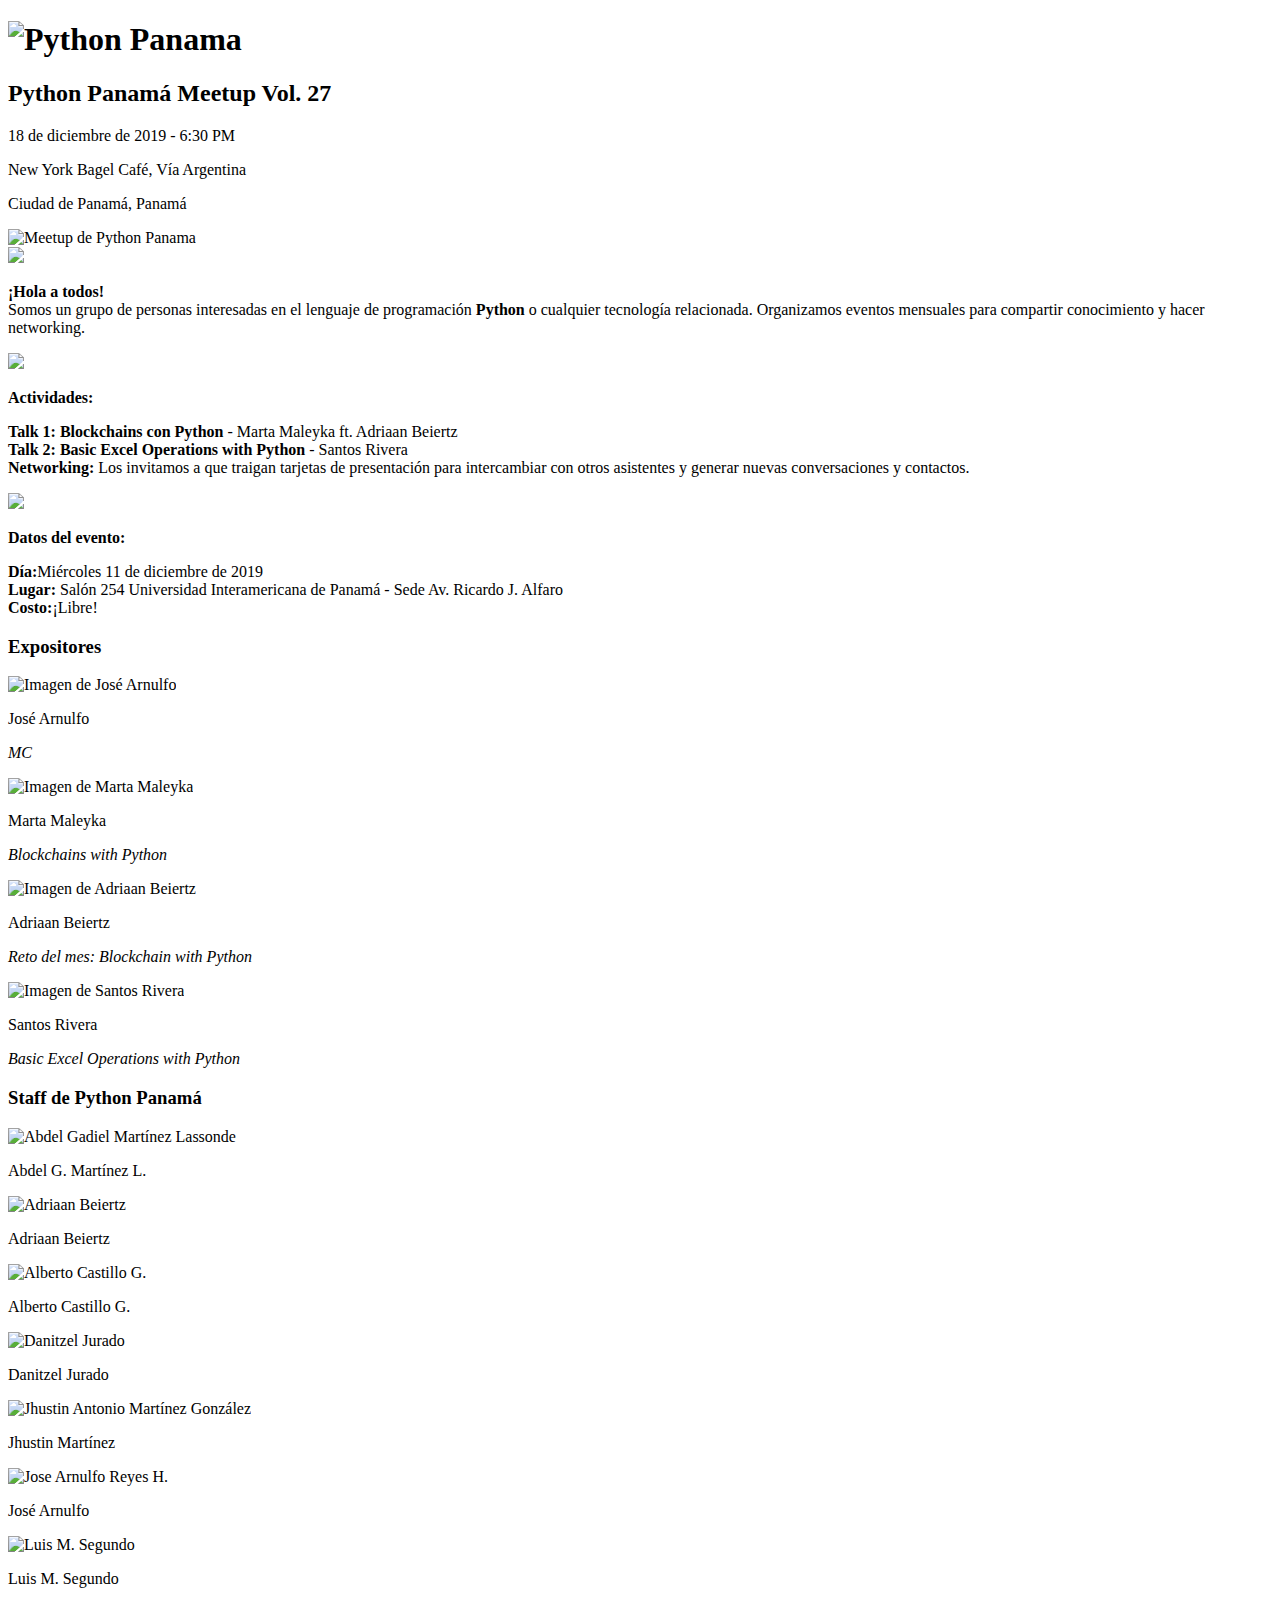
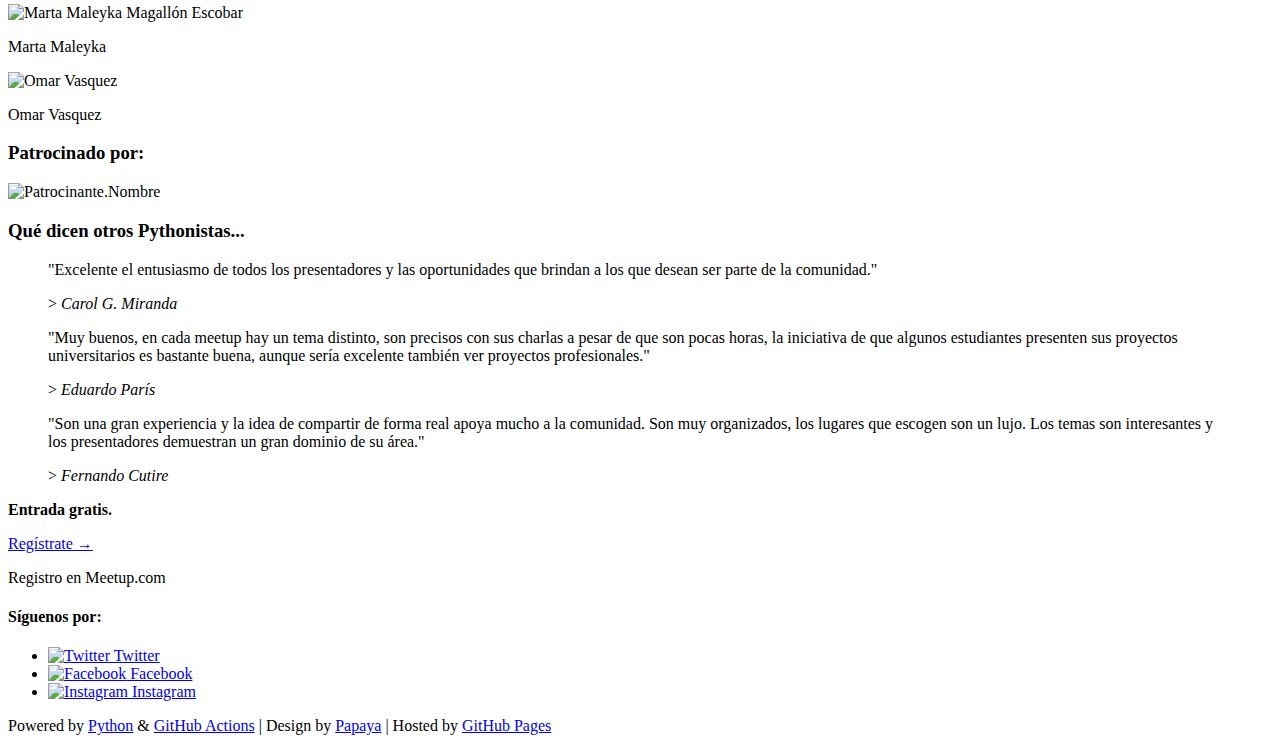
==== index.html @ f63a57bd "Build commit." ====
<!doctype html>
<html lang="es-es">

    <head>

        <!-- Meta -->
        <meta charset="utf-8">
        <meta http-equiv="x-ua-compatible" content="ie=edge">
        <meta name="viewport" content="width=device-width,initial-scale=1">

        <title>Python Panam&aacute; Meetups</title>
        <meta name="description" content="">

        <!-- The compiled CSS file -->
        <link rel="stylesheet" href="css/production.css">

        <!-- Web fonts -->
        <link href="https://fonts.googleapis.com/css?family=Space+Mono:400,700" rel="stylesheet">

        <!-- favicon.ico. Place these in the root directory. -->
        <link rel="shortcut icon" href="favicon.ico">

    </head>

    <body>


    <!-- Create outer border -->
    <div class="page-border">
    <div class="bg--white">

        <!-- Header -->
        <header class="align--center pt3 pb2">
            <div class="container">
                <h1 class="mb3" title="Python Panam&aacute; Meetup Vol. 27"><img width="20%" src="img/logo-python-pa.png" alt="Python Panama"></h1>
                <h2 class="mb3">Python Panam&aacute; Meetup Vol. 27</h2>
                <p class="mb1">18 de diciembre de 2019 - 6:30 PM</p>
		<p class="mb1">New York Bagel Café, Vía Argentina</p>
                <p>Ciudad de Panam&aacute;, Panam&aacute;</p>
            </div>
        </header>

        <!-- Body -->
        <main>
            <div class="container">

                <!-- Info -->
                <section class="pt2 pb3">                    
                    <img class="mb3" src="img/python-pa-meetup-photo.jpg" alt="Meetup de Python Panama">
                    <div class="grid-row">
                        <div class="grid-column span-one-third mt1">
                            <img class="icon mb1" src="img/comment.svg">
                            <p><strong>¡Hola a todos!</strong><br>Somos un grupo de personas interesadas en el lenguaje de programación <strong>Python</strong> o cualquier tecnología relacionada. Organizamos eventos mensuales para compartir conocimiento y hacer networking.
</p>
                        </div>
                        <div class="grid-column span-one-third mt1">
                            <img class="icon mb1" src="img/flask.svg">
                            <p><strong>Actividades:</strong><br>
                            <ul style="list-style-type: none; padding: 0; margin: 0;">
                                <li><strong>Talk 1: Blockchains con Python </strong>- Marta Maleyka ft. Adriaan Beiertz</li>
                                
                                <li><strong>Talk 2: Basic Excel Operations with Python </strong>- Santos Rivera</li>
                                
                                <li><strong>Networking:</strong> Los invitamos a que traigan tarjetas de presentación para intercambiar con otros asistentes y generar nuevas conversaciones y contactos.
</li>
                            </ul>
                        </p>
                        </div>
                        <div class="grid-column span-one-third mt1">
                            <img class="icon mb1" src="img/calendar.svg">
                            <p><strong>Datos del evento:</strong><br>
                                <ul style="list-style-type: none; padding: 0; margin: 0;">
                                    <li><strong>Día:</strong>Miércoles 11 de diciembre de 2019</li>
                                    <li><strong>Lugar:</strong> Salón 254 Universidad Interamericana de Panamá - Sede Av. Ricardo J. Alfaro</li>
                                    <li><strong>Costo:</strong>¡Libre!</li>
                                </ul>
                            </p>
                        </div>
                    </div>
                     
                </section>

                <!-- Presenters -->
                <section class="pt2 pb2 align--center">
                    <h3 class="mb1">Expositores</h3>
                    <div class="grid-row">
                        
                        <div class="grid-column span-4.0 mt3">
                        <img class="mb1" src="img/staff/arnulfo.jpg" alt="Imagen de José Arnulfo">
                        <p class="small">José Arnulfo</p><p class="small pt1"><i>MC</i></p>
                        </div>
                        
                        <div class="grid-column span-4.0 mt3">
                        <img class="mb1" src="img/staff/marta.jpg" alt="Imagen de Marta Maleyka">
                        <p class="small">Marta Maleyka</p><p class="small pt1"><i>Blockchains with Python</i></p>
                        </div>
                        
                        <div class="grid-column span-4.0 mt3">
                        <img class="mb1" src="img/staff/adriaan.jpg" alt="Imagen de Adriaan Beiertz">
                        <p class="small">Adriaan Beiertz</p><p class="small pt1"><i>Reto del mes: Blockchain with Python</i></p>
                        </div>
                        
                        <div class="grid-column span-4.0 mt3">
                        <img class="mb1" src="img/speakers/santos.jpg" alt="Imagen de Santos Rivera">
                        <p class="small">Santos Rivera</p><p class="small pt1"><i>Basic Excel Operations with Python</i></p>
                        </div>
                        
                    </div>
                </section>
                <!-- Staff -->
                <section class="pt3 pb3 align--center">
                    <h3 class="mb1">Staff de Python Panam&aacute;</h3>
                    <div class="grid-row">
                        <div class="grid-column span-2 mt2">
                            <img class="mb1" src="img/staff/abdel.jpg" alt="Abdel Gadiel Martínez Lassonde">
                            <p class="small">Abdel G. Martínez L.</p>
                        </div>
                        <div class="grid-column span-2 mt2">
                            <img class="mb1" src="img/staff/adriaan.jpg" alt="Adriaan Beiertz">
                            <p class="small">Adriaan Beiertz</p>
                        </div>

                        <div class="grid-column span-2 mt2">
                            <img class="mb1" src="img/staff/alberto.jpg" alt="Alberto Castillo G.">
                            <p class="small">Alberto Castillo G.</p>
                        </div>
                        <div class="grid-column span-2 mt2">
                            <img class="mb1" src="img/staff/danitzel.jpg" alt="Danitzel Jurado">
                            <p class="small">Danitzel Jurado</p>
                        </div>
                        <div class="grid-column span-2 mt2">
                            <img class="mb1" src="img/staff/jhustin.jpg" alt="Jhustin Antonio Martínez González">
                            <p class="small">Jhustin Martínez</p>
                        </div>
                        <div class="grid-column span-2 mt2">
                            <img class="mb1" src="img/staff/arnulfo.jpg" alt="Jose Arnulfo Reyes H.">
                            <p class="small">Jos&eacute; Arnulfo</p>
                        </div>
                        <div class="grid-column span-2 mt2">
                            <img class="mb1" src="img/staff/segundo.jpg" alt="Luis M. Segundo">
                            <p class="small">Luis M. Segundo</p>
                        </div>
                        <div class="grid-column span-2 mt2">
                            <img class="mb1" src="img/staff/marta.jpg" alt="Marta Maleyka Magallón Escobar">
                            <p class="small">Marta Maleyka</p>
                        </div>
                        <div class="grid-column span-2 mt2">
                            <img class="mb1" src="img/staff/omar.jpg" alt="Omar Vasquez">
                            <p class="small">Omar Vasquez</p>
                        </div>
                    </div>
                </section>

                <!-- Sponsors -->
                <section class="pt3 pb3 align--center">
                    <h3 class="mb2">Patrocinado por:</h3>
                    
                    <img class="m1" src="img/sponsors/logo-new-york-bagel-cafe.jpg" alt="Patrocinante.Nombre" style="height:200px">
                    
                </section>

                <!-- Testimonials -->
                <section class="pt2 pb3">
                    <h3 class="align--center mb2">Qu&eacute; dicen otros Pythonistas...</h3>
                    <div class="grid-row">
                        
                        <div class="grid-column span-one-third mt1">
                            <blockquote class="blockquote">
                                <p>"Excelente el entusiasmo de todos los presentadores y las oportunidades que brindan a los que desean ser parte de la comunidad."</p>
                                <p>> <cite>Carol G. Miranda</cite></p>
                            </blockquote>
                        </div>
                        
                        <div class="grid-column span-one-third mt1">
                            <blockquote class="blockquote">
                                <p>"Muy buenos, en cada meetup hay un tema distinto, son precisos con sus charlas a pesar de que son pocas horas, la iniciativa de que algunos estudiantes presenten sus proyectos universitarios es bastante buena, aunque sería excelente también ver proyectos profesionales."</p>
                                <p>> <cite>Eduardo París</cite></p>
                            </blockquote>
                        </div>
                        
                        <div class="grid-column span-one-third mt1">
                            <blockquote class="blockquote">
                                <p>"Son una gran experiencia y la idea de compartir de forma real apoya mucho a la comunidad. Son muy organizados, los lugares que escogen son un lujo. Los temas son interesantes y los presentadores demuestran un gran dominio de su área."</p>
                                <p>> <cite>Fernando Cutire</cite></p>
                            </blockquote>
                        </div>
                        
                    </div>
                </section>

                <!-- CTA -->
                <section class="align--center pt3 pb3">
                    <p class="h3 mb2"><strong>Entrada gratis.</strong></p>
                    <a href="https://www.meetup.com/es-ES/Python-Panama/events/266892502/" class="btn btn--default">Reg&iacute;strate →</a>
                    <p class="small mt1 text--gray">Registro en Meetup.com</p>
                </section>

            </div>
        </main>

        <!-- Footer -->
        <footer class="mt2 pb3 align--center">
            <h4>S&iacute;guenos por:</h4>
            <ul class="no-bullets list--inline mb0">
                <li class="m1 block-on-mobile"><a href="https://www.twitter.com/pythonpanama" class="link"><img class="icon" src="img/twitter.svg" alt="Twitter"> Twitter</a></li>
                <li class="m1 block-on-mobile"><a href="https://www.facebook.com/Python-Panama-103328577676434/" class="link"><img class="icon" src="img/facebook.svg" alt="Facebook"> Facebook</a></li>
                <li class="m1 block-on-mobile"><a href="https://www.instagram.com/pythonpanama" class="link"><img class="icon" src="img/instagram.svg" alt="Instagram"> Instagram</a></li>
            </ul>
            <p class="mt1 small text--gray">Powered by <a href="https://python.org" class="link">Python</a> & <a href="https://github.com/features/actions" class="link">GitHub Actions</a> | Design by <a href="https://www.eatapapaya.com" class="link">Papaya</a> | Hosted by <a href="https://pages.github.com/" class="link">GitHub Pages</a></p>
        </footer>

    </div>
    </div>

    </body>
</html>
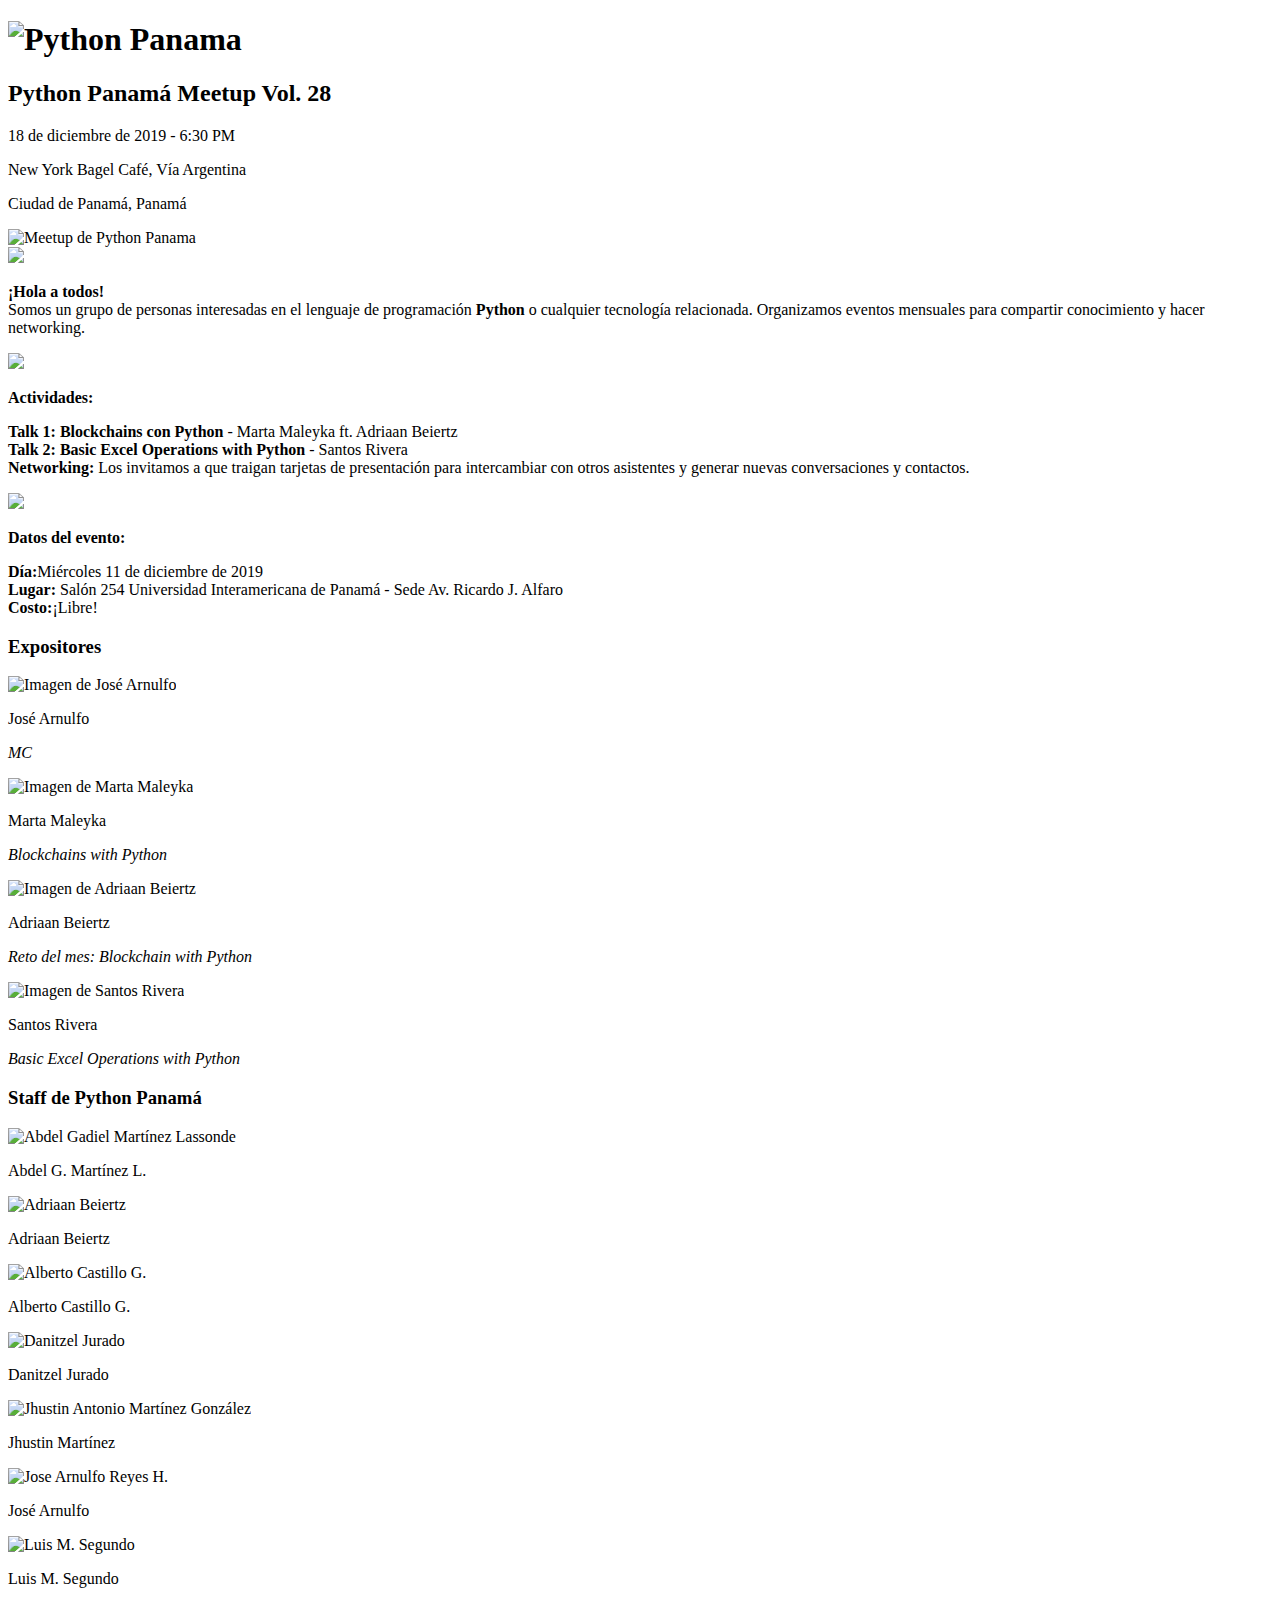
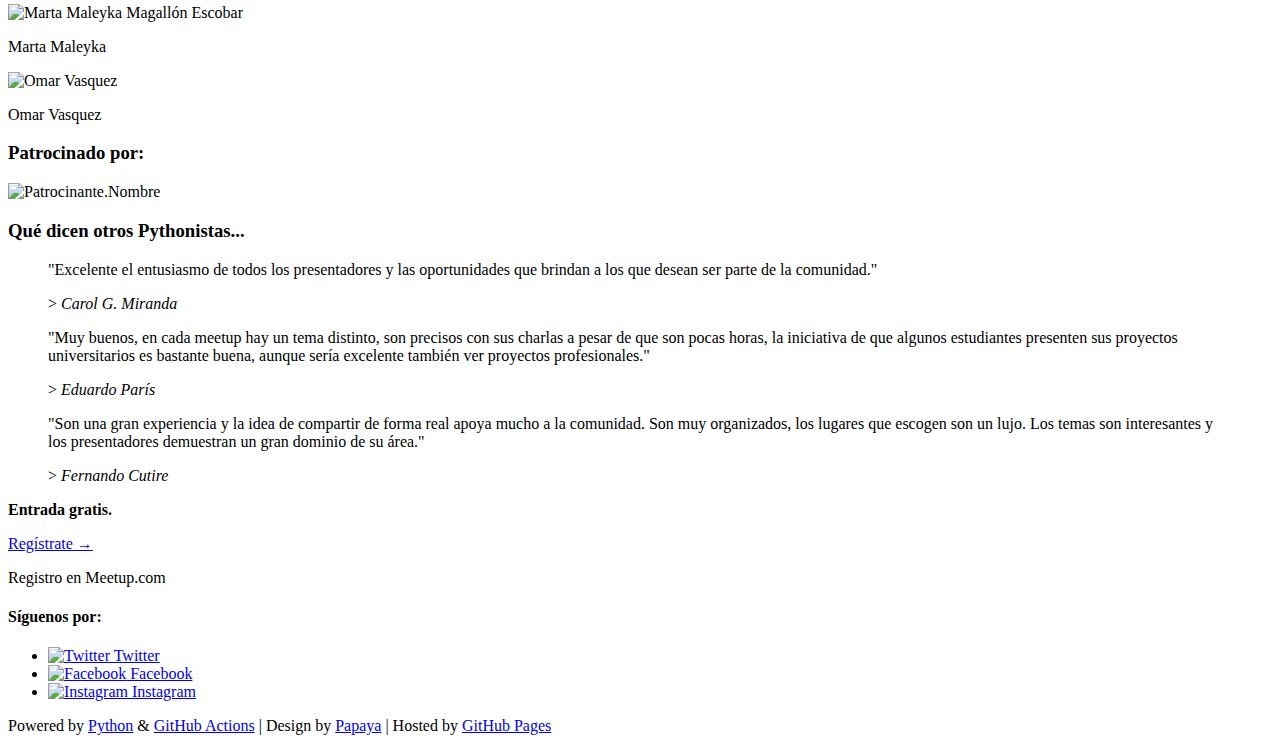
==== commit 96325762: "Build commit." ====
--- a/index.html
+++ b/index.html
@@ -32,8 +32,8 @@
         <!-- Header -->
         <header class="align--center pt3 pb2">
             <div class="container">
-                <h1 class="mb3" title="Python Panam&aacute; Meetup Vol. 27"><img width="20%" src="img/logo-python-pa.png" alt="Python Panama"></h1>
-                <h2 class="mb3">Python Panam&aacute; Meetup Vol. 27</h2>
+                <h1 class="mb3" title="Python Panam&aacute; Meetup Vol. 28"><img width="20%" src="img/logo-python-pa.png" alt="Python Panama"></h1>
+                <h2 class="mb3">Python Panam&aacute; Meetup Vol. 28</h2>
                 <p class="mb1">18 de diciembre de 2019 - 6:30 PM</p>
 		<p class="mb1">New York Bagel Café, Vía Argentina</p>
                 <p>Ciudad de Panam&aacute;, Panam&aacute;</p>
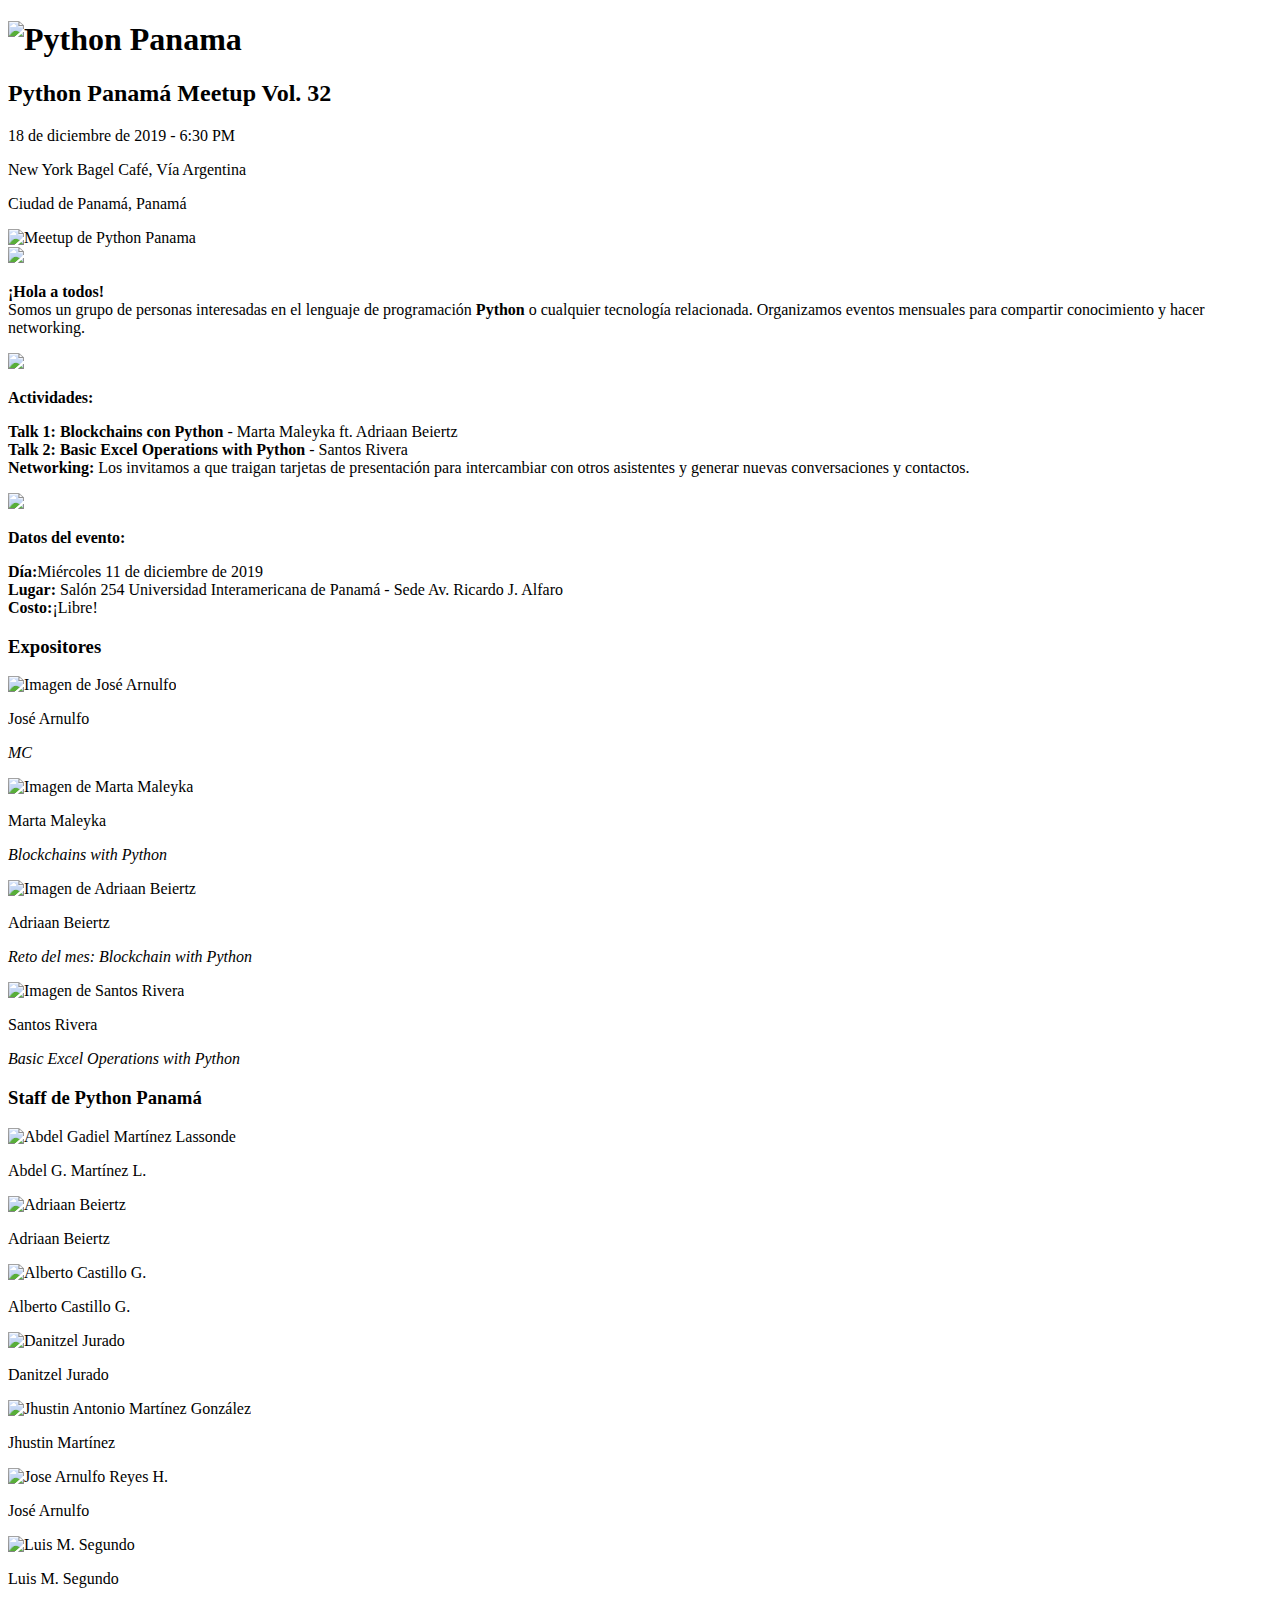
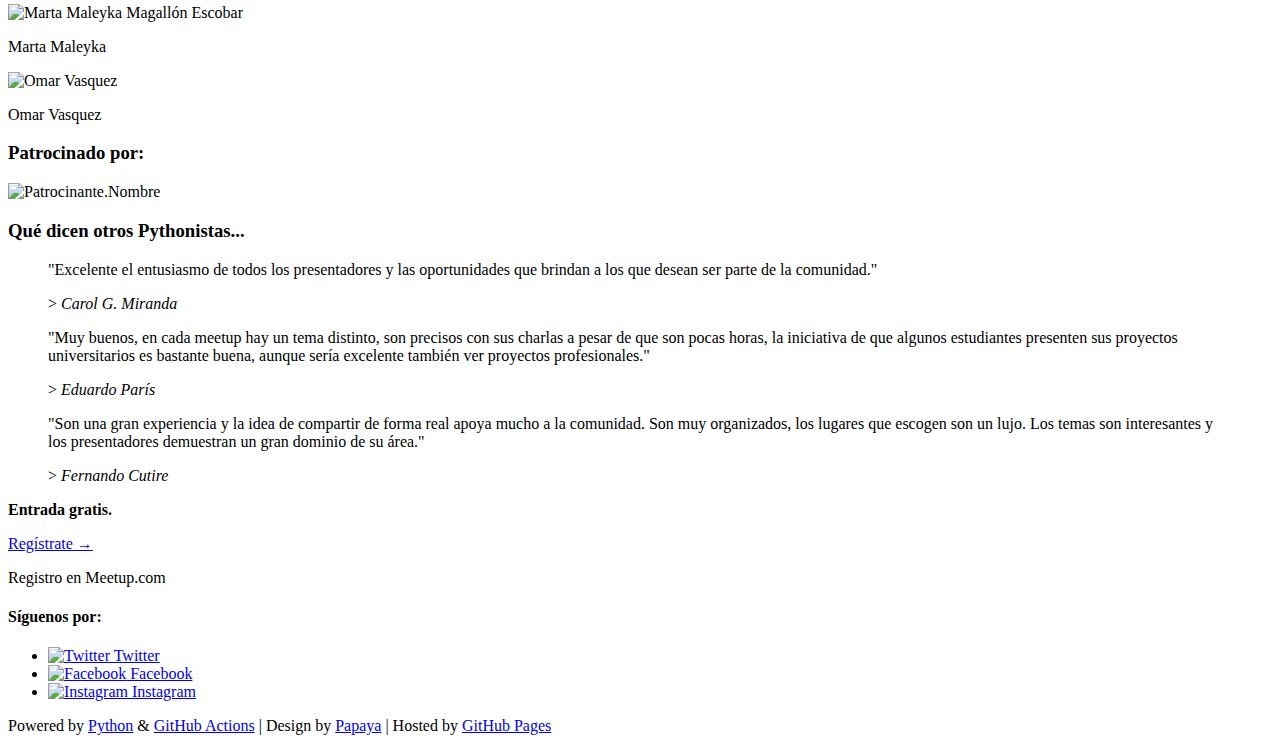
==== commit d07d39df: "Automated deployment: Sat Jan 11 21:39:12 UTC 2020 5bbbb36ac1834fe11f3782e2dcf023aeb04b61c8" ====
--- a/index.html
+++ b/index.html
@@ -32,8 +32,8 @@
         <!-- Header -->
         <header class="align--center pt3 pb2">
             <div class="container">
-                <h1 class="mb3" title="Python Panam&aacute; Meetup Vol. 28"><img width="20%" src="img/logo-python-pa.png" alt="Python Panama"></h1>
-                <h2 class="mb3">Python Panam&aacute; Meetup Vol. 28</h2>
+                <h1 class="mb3" title="Python Panam&aacute; Meetup Vol. 32"><img width="20%" src="img/logo-python-pa.png" alt="Python Panama"></h1>
+                <h2 class="mb3">Python Panam&aacute; Meetup Vol. 32</h2>
                 <p class="mb1">18 de diciembre de 2019 - 6:30 PM</p>
 		<p class="mb1">New York Bagel Café, Vía Argentina</p>
                 <p>Ciudad de Panam&aacute;, Panam&aacute;</p>
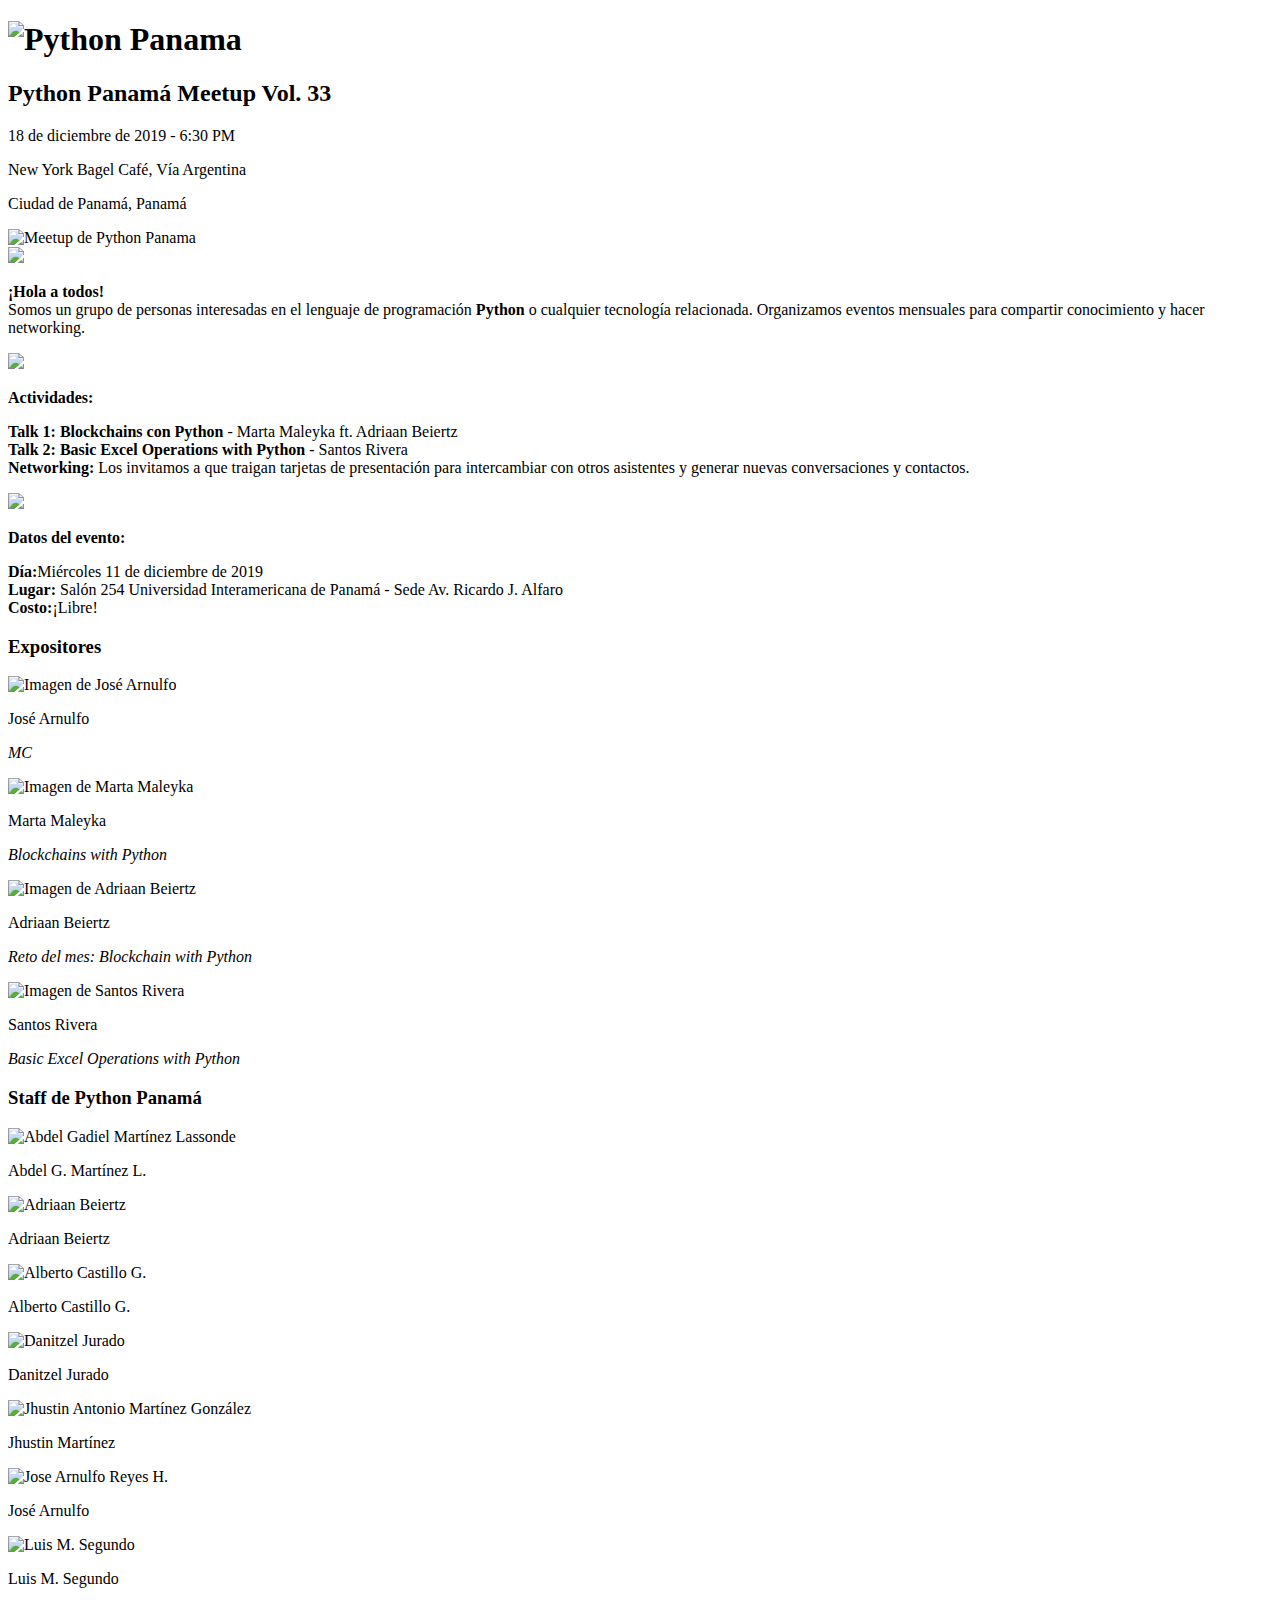
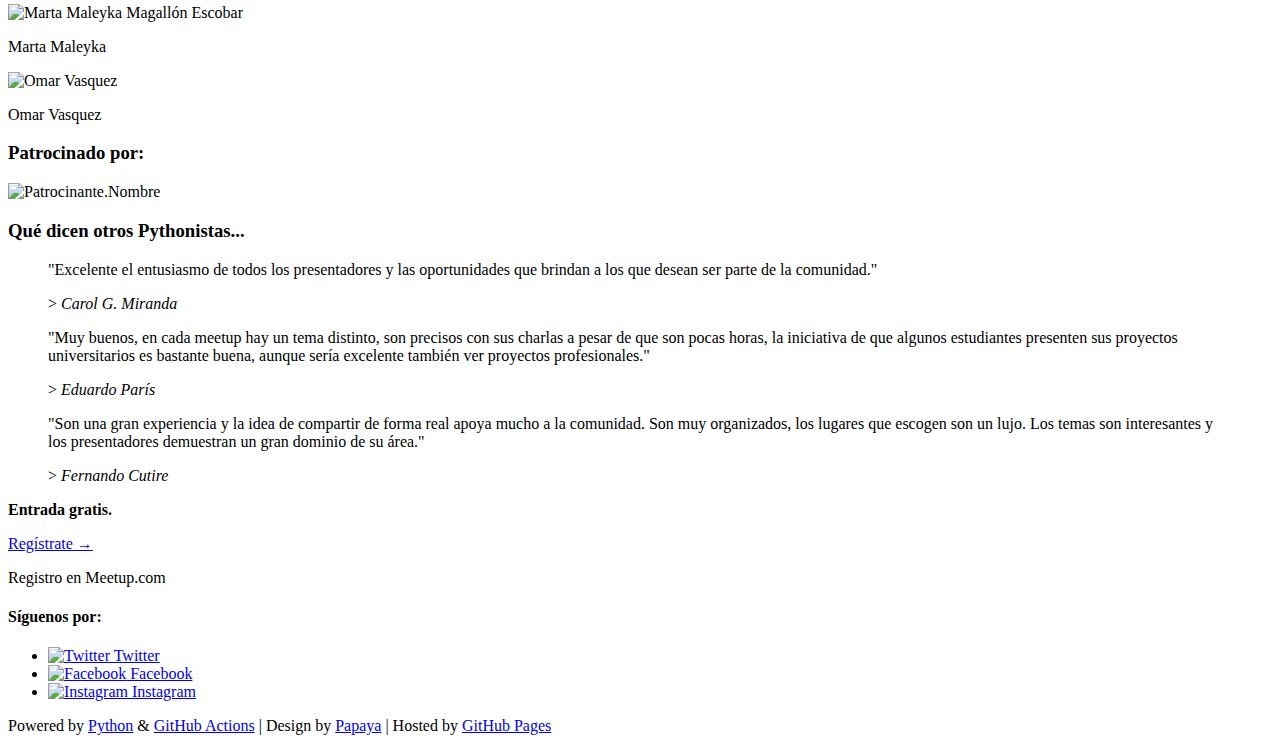
==== commit 6515674e: "Automated deployment: Sat Jan 11 21:50:08 UTC 2020 b11d192e9bd275b0cb3927c3d69bba111b4f85e6" ====
--- a/index.html
+++ b/index.html
@@ -32,8 +32,8 @@
         <!-- Header -->
         <header class="align--center pt3 pb2">
             <div class="container">
-                <h1 class="mb3" title="Python Panam&aacute; Meetup Vol. 32"><img width="20%" src="img/logo-python-pa.png" alt="Python Panama"></h1>
-                <h2 class="mb3">Python Panam&aacute; Meetup Vol. 32</h2>
+                <h1 class="mb3" title="Python Panam&aacute; Meetup Vol. 33"><img width="20%" src="img/logo-python-pa.png" alt="Python Panama"></h1>
+                <h2 class="mb3">Python Panam&aacute; Meetup Vol. 33</h2>
                 <p class="mb1">18 de diciembre de 2019 - 6:30 PM</p>
 		<p class="mb1">New York Bagel Café, Vía Argentina</p>
                 <p>Ciudad de Panam&aacute;, Panam&aacute;</p>
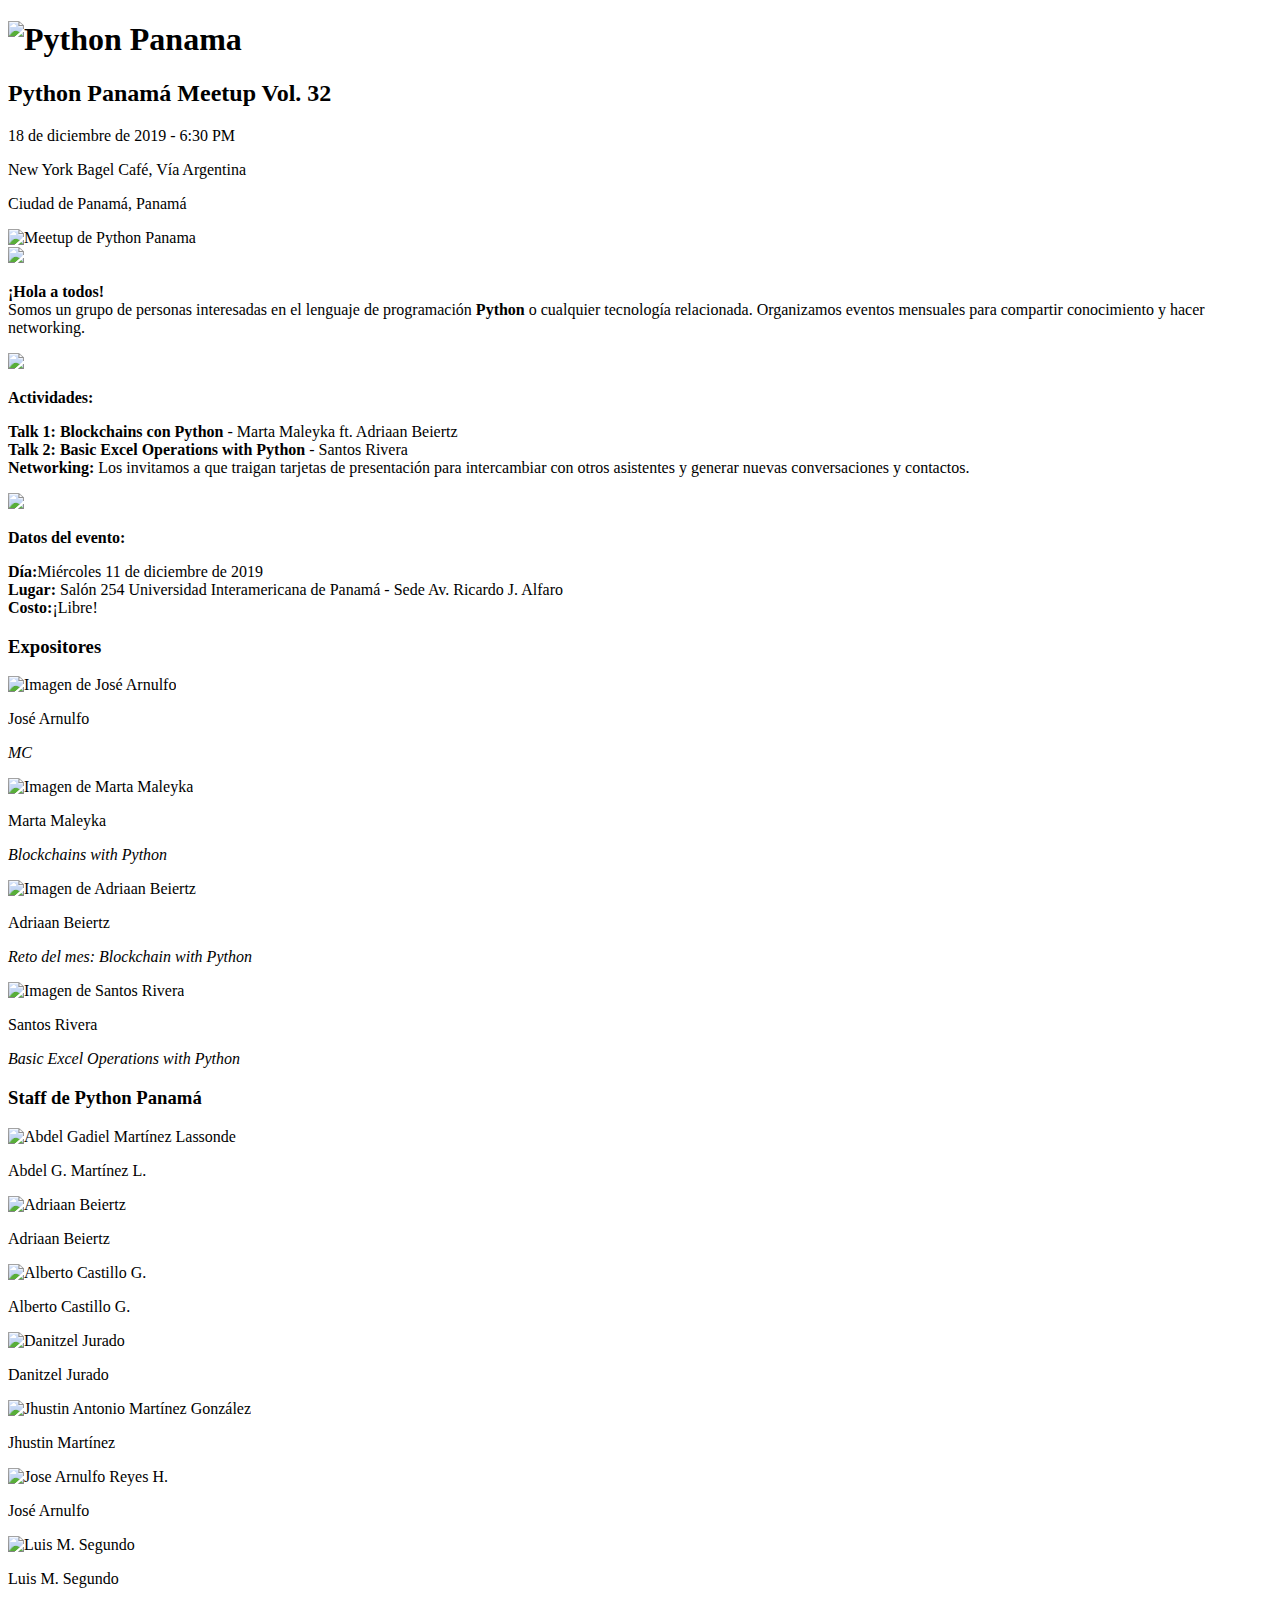
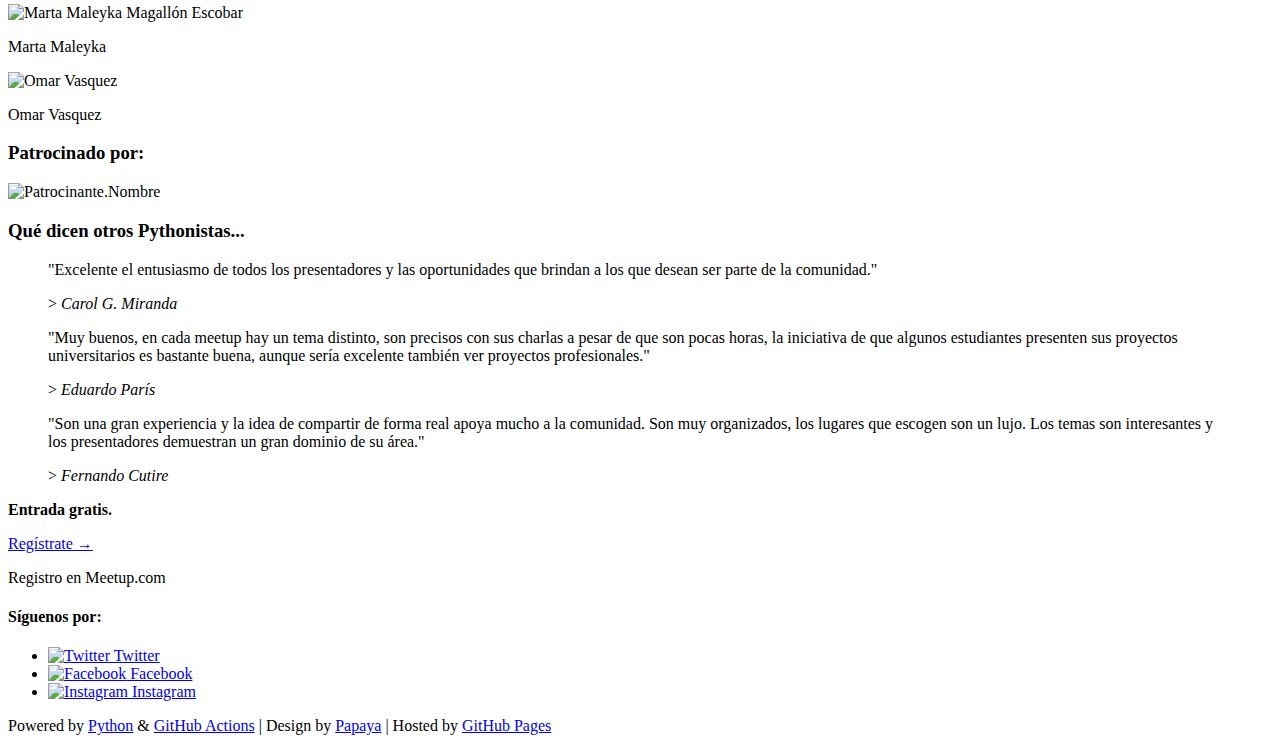
==== commit cf13bc11: "Automated deployment: Sat Jan 11 21:50:25 UTC 2020 5eb7b0a8c94621c29d6e6297d71dce120c989f3d" ====
--- a/index.html
+++ b/index.html
@@ -32,8 +32,8 @@
         <!-- Header -->
         <header class="align--center pt3 pb2">
             <div class="container">
-                <h1 class="mb3" title="Python Panam&aacute; Meetup Vol. 33"><img width="20%" src="img/logo-python-pa.png" alt="Python Panama"></h1>
-                <h2 class="mb3">Python Panam&aacute; Meetup Vol. 33</h2>
+                <h1 class="mb3" title="Python Panam&aacute; Meetup Vol. 32"><img width="20%" src="img/logo-python-pa.png" alt="Python Panama"></h1>
+                <h2 class="mb3">Python Panam&aacute; Meetup Vol. 32</h2>
                 <p class="mb1">18 de diciembre de 2019 - 6:30 PM</p>
 		<p class="mb1">New York Bagel Café, Vía Argentina</p>
                 <p>Ciudad de Panam&aacute;, Panam&aacute;</p>
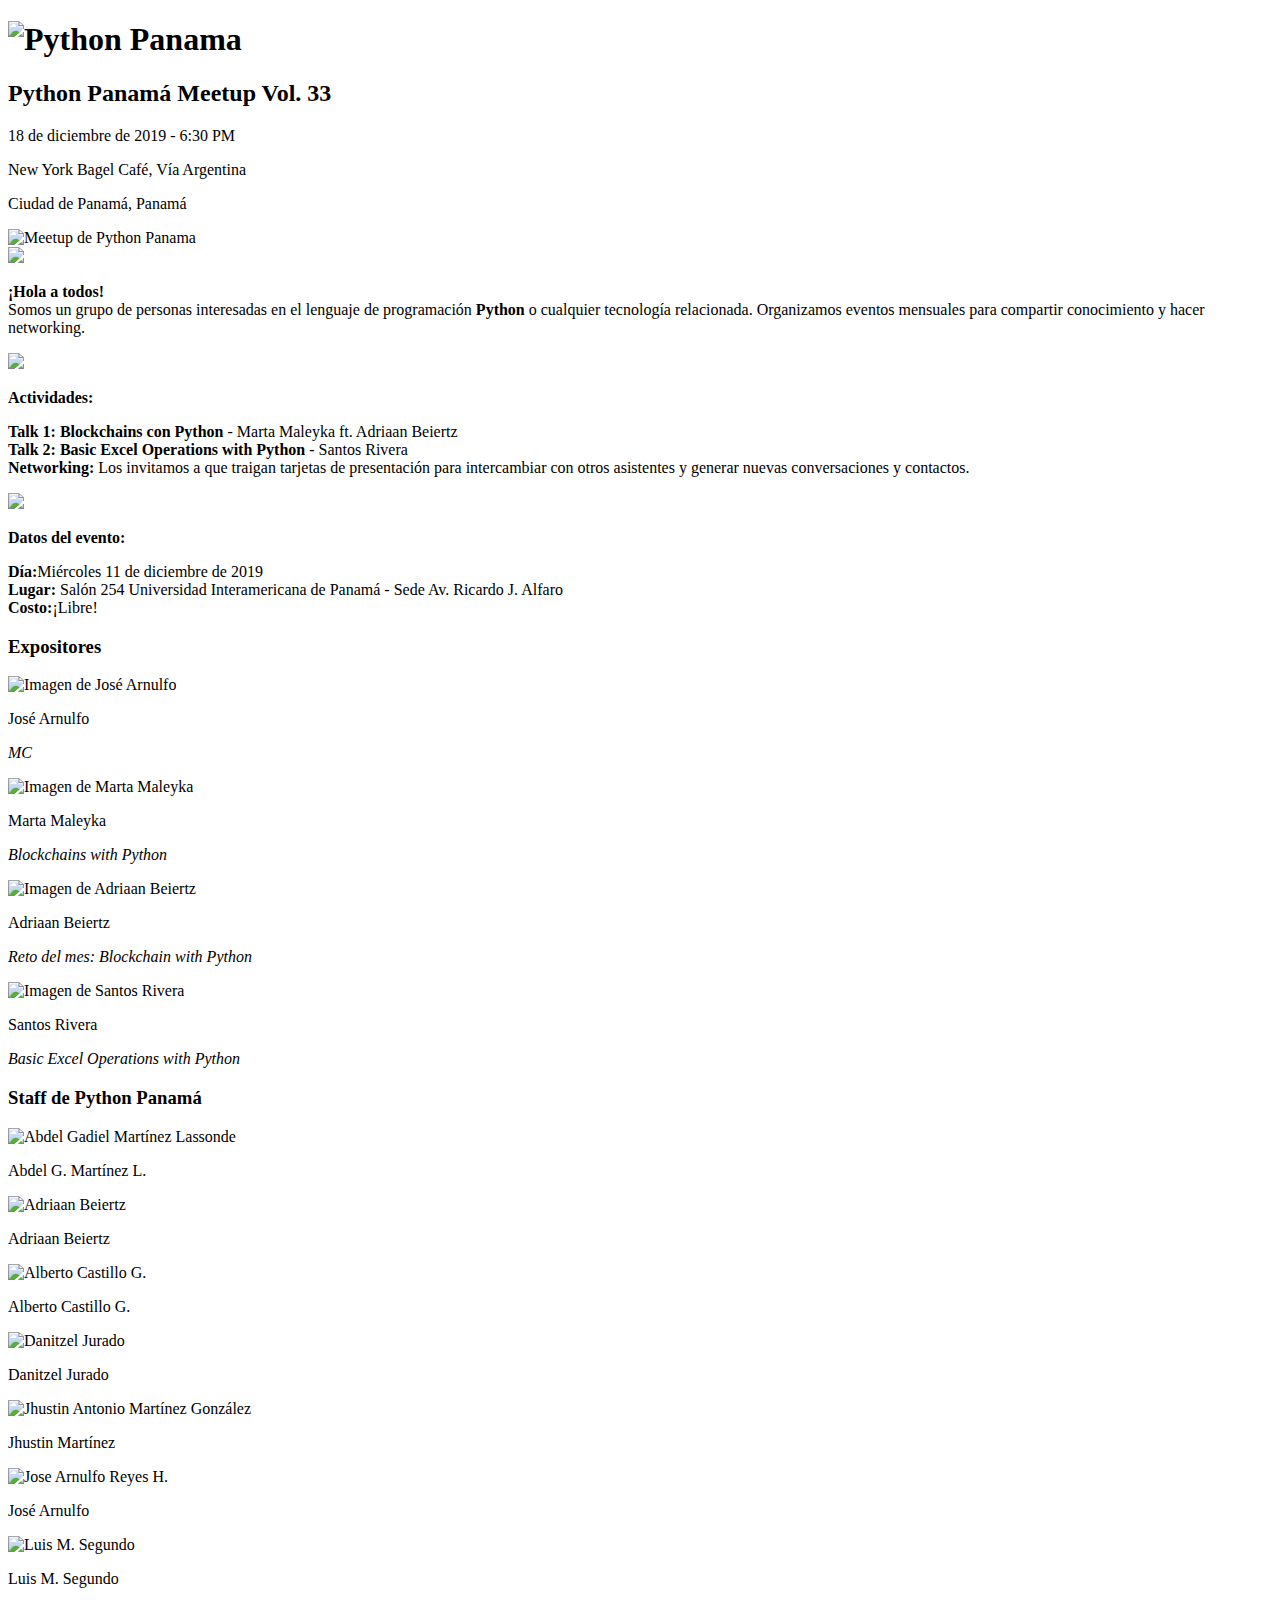
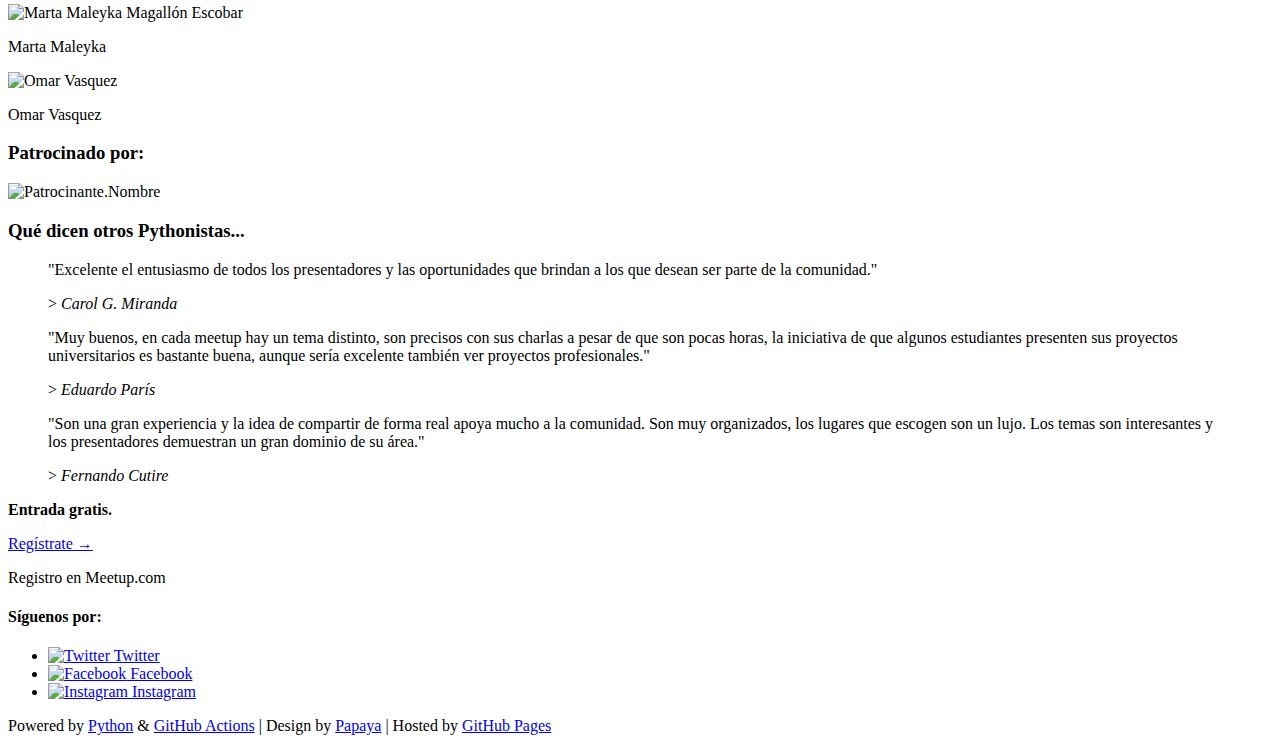
==== commit 7338c8e6: "Automated deployment: Sat Jan 11 21:53:22 UTC 2020 f5fd6cf6423e1644c282bce399013429bb23707a" ====
--- a/index.html
+++ b/index.html
@@ -32,8 +32,8 @@
         <!-- Header -->
         <header class="align--center pt3 pb2">
             <div class="container">
-                <h1 class="mb3" title="Python Panam&aacute; Meetup Vol. 32"><img width="20%" src="img/logo-python-pa.png" alt="Python Panama"></h1>
-                <h2 class="mb3">Python Panam&aacute; Meetup Vol. 32</h2>
+                <h1 class="mb3" title="Python Panam&aacute; Meetup Vol. 33"><img width="20%" src="img/logo-python-pa.png" alt="Python Panama"></h1>
+                <h2 class="mb3">Python Panam&aacute; Meetup Vol. 33</h2>
                 <p class="mb1">18 de diciembre de 2019 - 6:30 PM</p>
 		<p class="mb1">New York Bagel Café, Vía Argentina</p>
                 <p>Ciudad de Panam&aacute;, Panam&aacute;</p>
